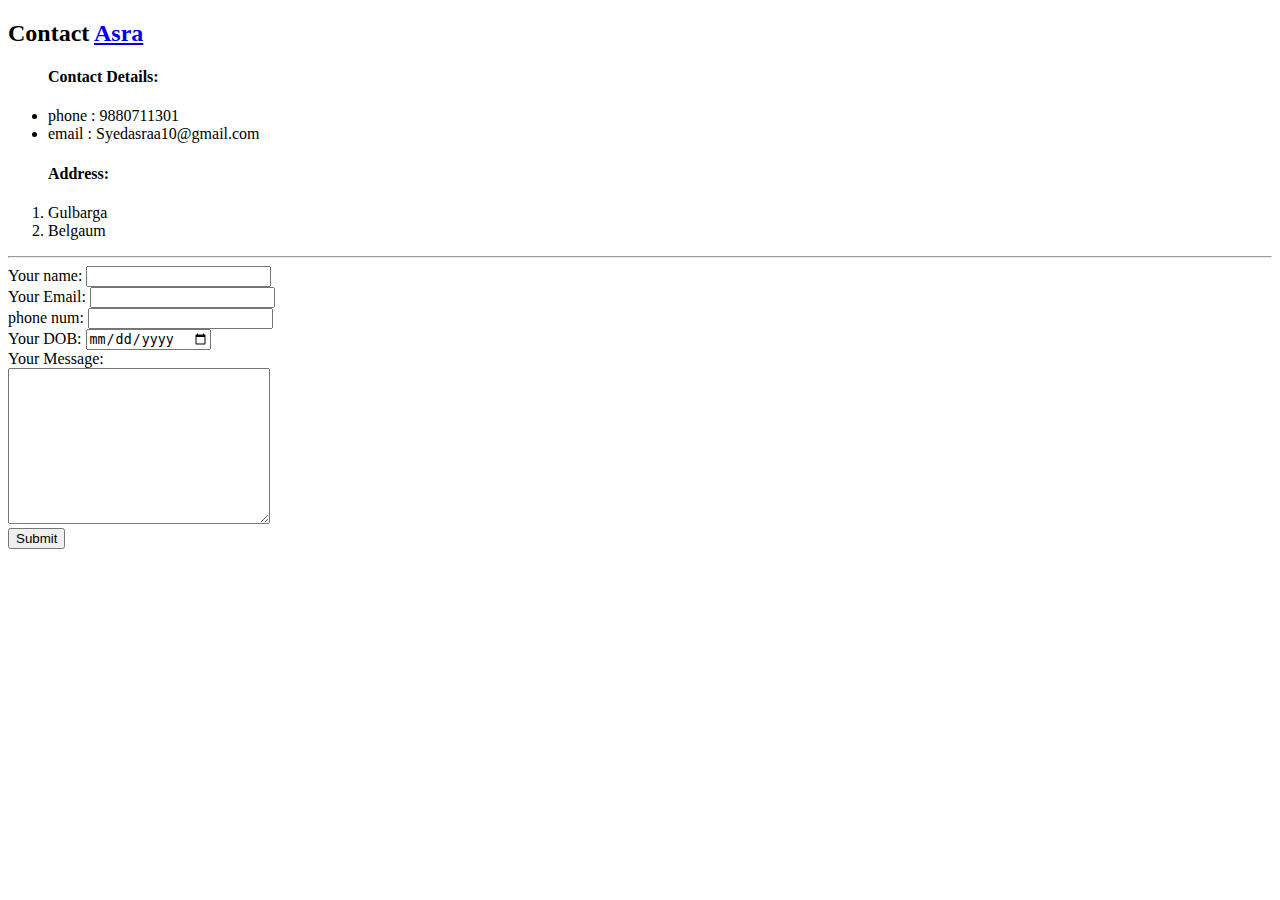
==== contact details.html @ 9a21e7ec "Add files via upload" ====
<!DOCTYPE html>
<html lang="en">
<head>
    <meta charset="UTF-8">
    <title>Contact Asra</title>
    <link rel="stylesheet" href="css/styles.css">
</head>
<body>
    <h2>Contact <a href="index.html">Asra</a></h2>
    <ul>
         <h4>Contact Details: </h4>
            <li>phone : 9880711301</li>
            <li>email : Syedasraa10@gmail.com</li>
    </ul>
    <ol>
        <h4>Address:</h4>
            <li>Gulbarga</li>
            <li>Belgaum</li>
    </ol>
    <hr>
    <form  class="" action="mailto:syedasraa10@gmail.com" method="post" enctype="text/plain">
        <label>Your name:</label>
        <input type="text" name="your name" value=""> 
        <br><label>Your Email:</label>
        <input type="email" name="your email">
        <br>
        <label>phone num:</label>
        <input type="number" name="phone number"><br>
        <label>Your DOB:</label>
        <input type="date" name="visit time">
        <br><label>Your Message: </label><br>
        <textarea name="Yourmessage" rows="10" cols="30"></textarea>
        <br><input type="submit" name="">
    </form>
</body>
</html>
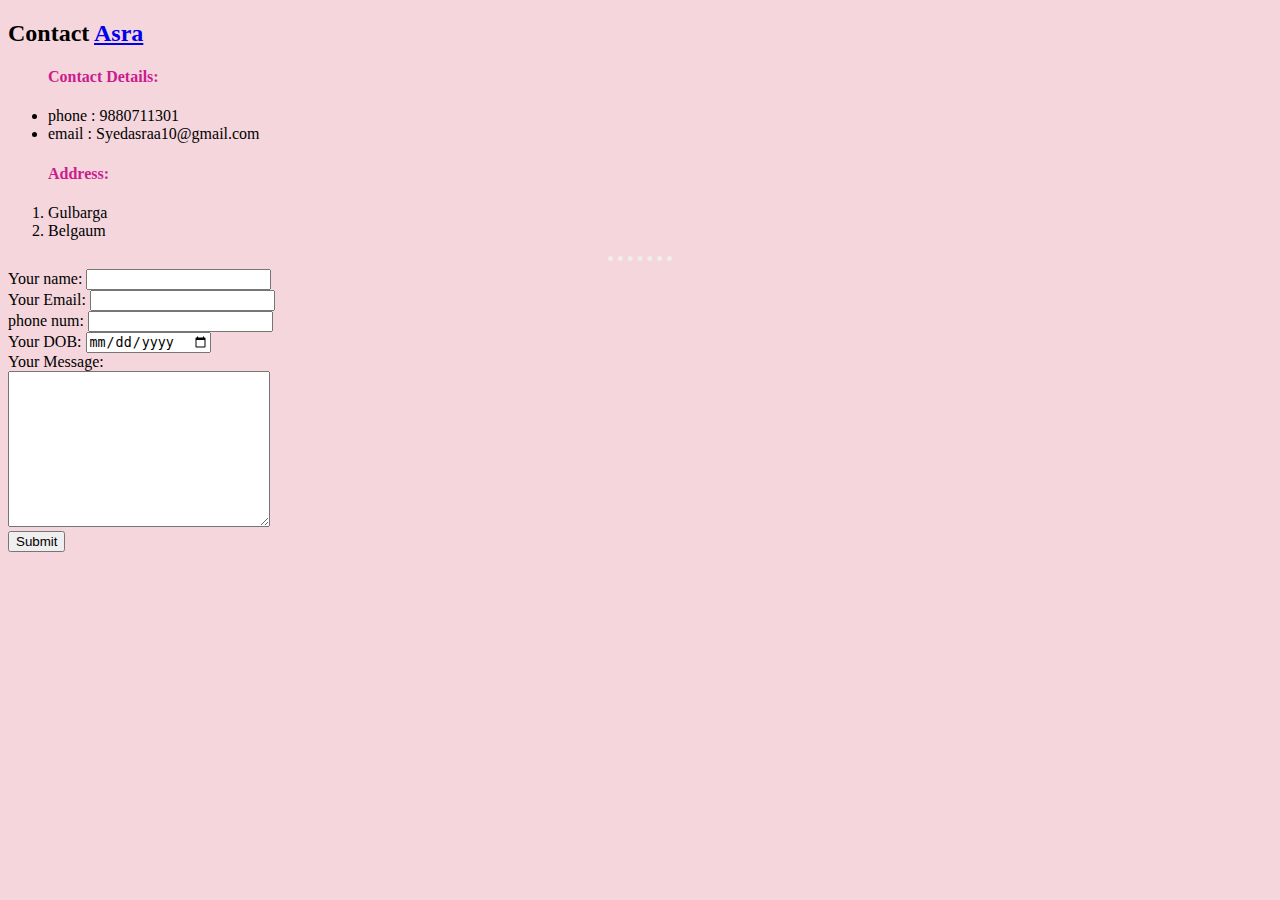
==== commit 28564f8d: "Update contact details.html" ====
--- a/contact details.html
+++ b/contact details.html
@@ -3,7 +3,7 @@
 <head>
     <meta charset="UTF-8">
     <title>Contact Asra</title>
-    <link rel="stylesheet" href="css/styles.css">
+    <link rel="stylesheet" href="styles.css">
 </head>
 <body>
     <h2>Contact <a href="index.html">Asra</a></h2>
@@ -33,4 +33,4 @@
         <br><input type="submit" name="">
     </form>
 </body>
-</html>+</html>
--- a/styles.css
+++ b/styles.css
@@ -0,0 +1,24 @@
+body
+{
+    background-color: rgb(245, 214, 221);
+}
+hr{
+    border-style: none;
+    border-color:#EEEEEE;
+    border-top-style: dotted;
+    width: 5%;
+    border-width: 5px;
+}
+h1{
+ color: #CB1C8D;
+}
+h3{
+    color:#CB1C8D;
+}
+h4{
+    color:#CB1C8D;
+}
+table{
+    background-color: #2B3467;
+    color: wheat ;;
+}
